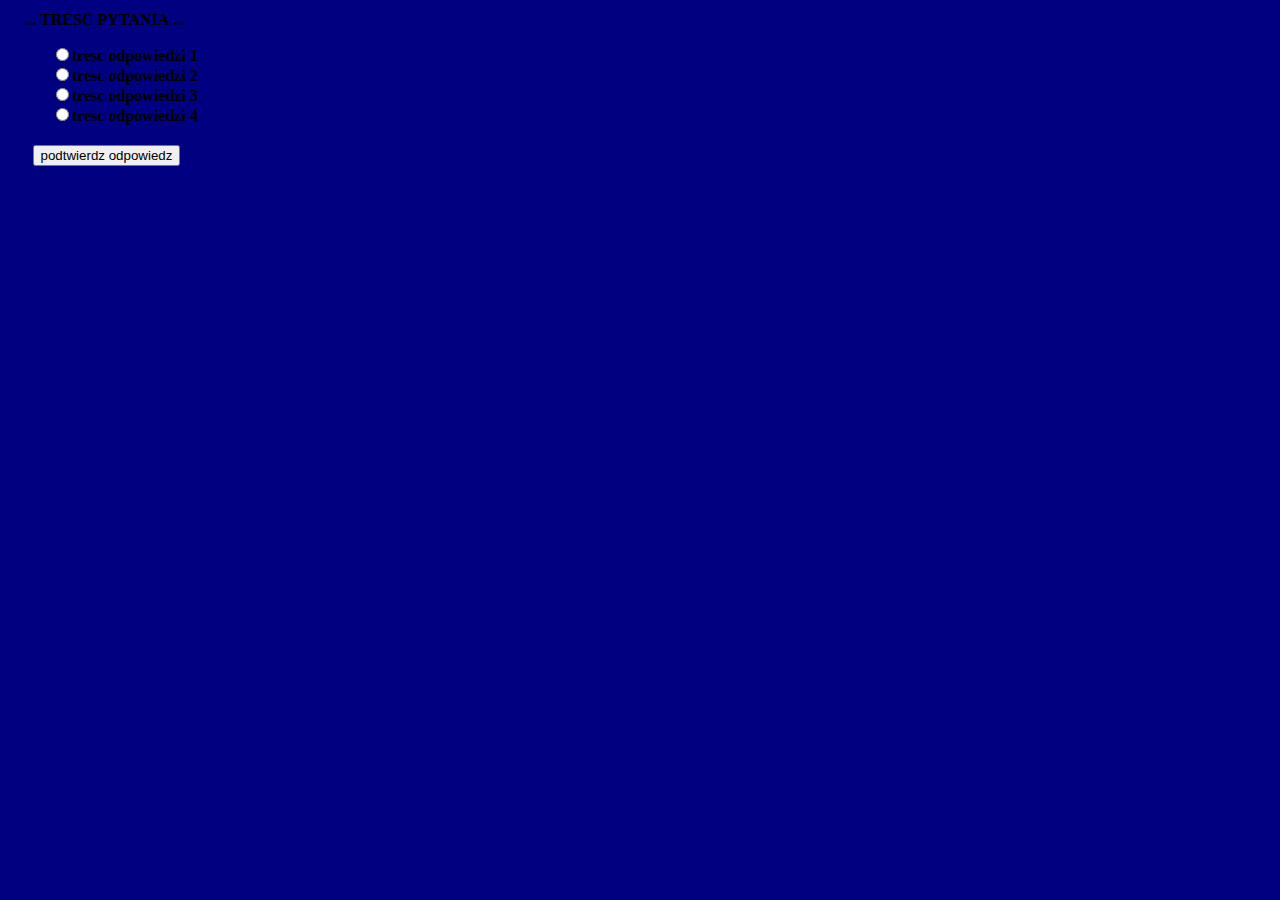
==== index.html @ 7770b2e5 "Update index.html" ====
<html>
    <head>
        <meta charset="UTF-8" lang="pl-PL">
        <title>1st page</title>
        <link rel="stylesheet" href="mainStyle.css">
    </head>
    <body>
        <div id="div_main">
            <table id="tab_main">
                <tr id="tr_main">
                    <td id="td_div_main">
                        <div id="div_form">
                            <strong>
                                <center>
                                    <p id="tresc_pyt">... TRESC PYTANIA ...</p>
                                    <ul type="none" id="tresc_odp">
                                        <li>
                                            <input id="input_odp1" name="input_odp" type="radio" value="tresc odpowiedzi 1"><label id="lb" for="input_odp1">tresc odpowiedzi 1</label>
                                        </li>
                                        <li>
                                            <input id="input_odp2" name="input_odp" type="radio" value="tresc odpowiedzi 2"><label id="lb" for="input_odp2">tresc odpowiedzi 2</label>
                                        </li>
                                        <li>
                                            <input id="input_odp3" name="input_odp" type="radio" value="tresc odpowiedzi 3"><label id="lb" for="input_odp3">tresc odpowiedzi 3</label>
                                        </li>
                                        <li>
                                            <input id="input_odp4" name="input_odp" type="radio" value="tresc odpowiedzi 4"><label id="lb" for="input_odp4">tresc odpowiedzi 4</label>
                                        </li>
                                    </ul>
                                 </center>
                            </strong>
                        </div>
                    </td>
                    <td id="td_czas">
                        <div id="div_czas">

                        </div>
                    </td>
                </tr>
                <tr id="tr_podtw">
                    <td colspan="2" id="input_podtw">
                        <center>
                            <input id="podtw_odp" type="button" value="podtwierdz odpowiedz">
                        </center>
                    </td>
                </tr>
            <table>
        </div>
    </body>
</html>
---- mainStyle.css ----
body{
    background-color: navy;
}
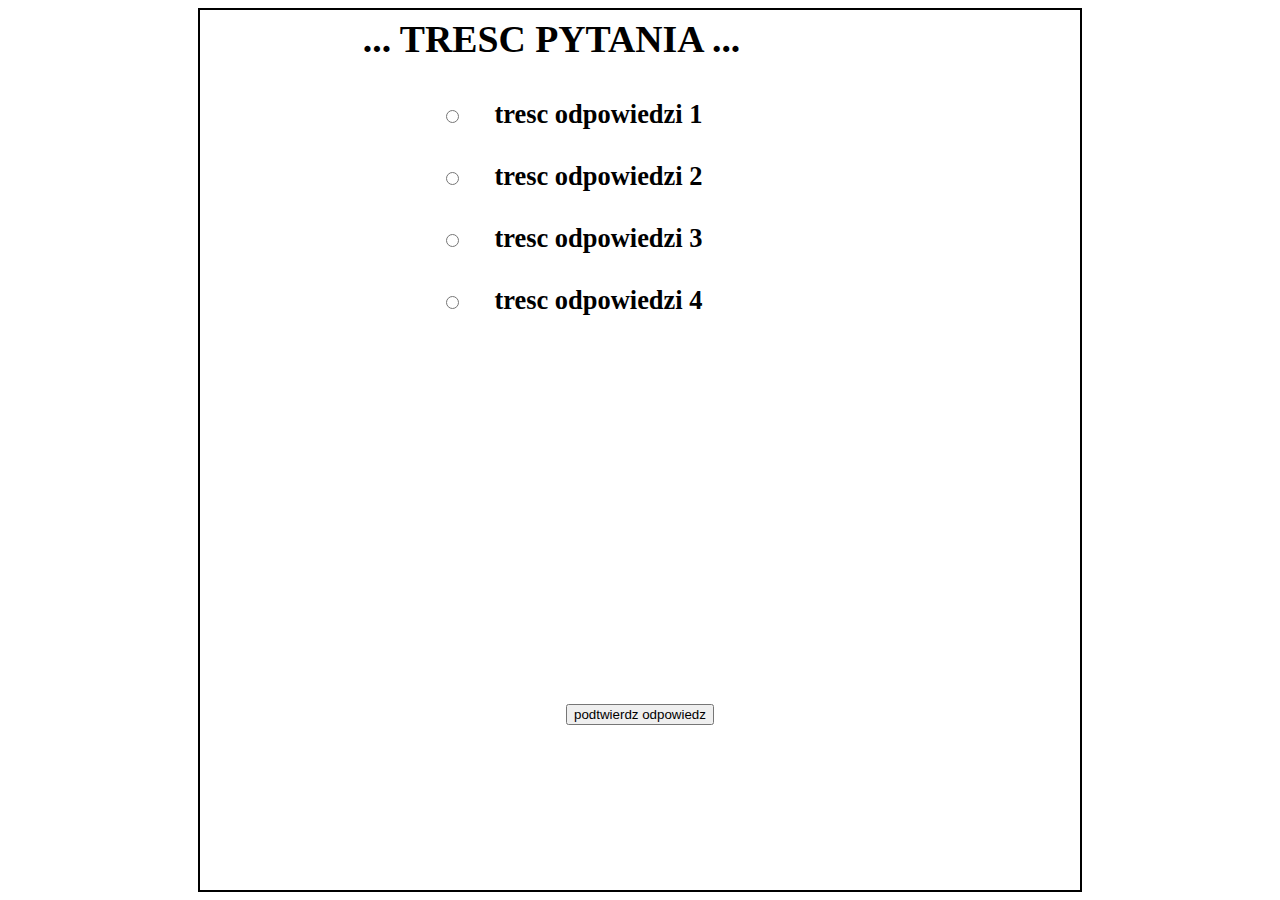
==== commit 5a680632: "Update index.html" ====
--- a/index.html
+++ b/index.html
@@ -7,6 +7,11 @@
     <body>
         <div id="div_main">
             <table id="tab_main">
+                <tr id="podkidysh_czas_tr">
+                    <td colspan="2" id="podkidysh_czas_td">
+                        
+                    </td>
+                </tr>
                 <tr id="tr_main">
                     <td id="td_div_main">
                         <div id="div_form">
@@ -16,13 +21,13 @@
                                     <ul type="none" id="tresc_odp">
                                         <li>
                                             <input id="input_odp1" name="input_odp" type="radio" value="tresc odpowiedzi 1"><label id="lb" for="input_odp1">tresc odpowiedzi 1</label>
-                                        </li>
+                                        </li><br>
                                         <li>
                                             <input id="input_odp2" name="input_odp" type="radio" value="tresc odpowiedzi 2"><label id="lb" for="input_odp2">tresc odpowiedzi 2</label>
-                                        </li>
+                                        </li><br>
                                         <li>
                                             <input id="input_odp3" name="input_odp" type="radio" value="tresc odpowiedzi 3"><label id="lb" for="input_odp3">tresc odpowiedzi 3</label>
-                                        </li>
+                                        </li><br>
                                         <li>
                                             <input id="input_odp4" name="input_odp" type="radio" value="tresc odpowiedzi 4"><label id="lb" for="input_odp4">tresc odpowiedzi 4</label>
                                         </li>
--- a/mainStyle.css
+++ b/mainStyle.css
@@ -1,3 +1,79 @@
 body{
-    background-color: navy;
+    background-image: url("https://top-fon.com/uploads/posts/2023-01/1675178778_top-fon-com-p-neonovii-fon-dlya-prezentatsii-5.jpg");
+    background-position: center;
+    background-repeat: no-repeat;
+    background-size: cover;
+    position: relative;
+}
+
+#tr_podtw{
+    align-items: center;
+    height: 40%;
+}
+
+#tab_main{
+    width: 100%;
+    height: 100%;
+    border: 2px black solid;
+}
+
+#tr_main{
+    padding-left: 20%;
+    width: 100%;
+    height: 60%;
+}
+
+#td_div_main{
+    width:80%;
+    height: auto;
+}
+
+#td_czas{
+    width: 20%;
+    height: auto;
+}
+
+#div_form{
+    width: 100%;
+    height: 100%;
+}
+
+#lb{
+    margin-left: 5%;
+}
+
+#div_main{
+    margin-left: 15%;
+    margin-right: 15%;
+    background-color: white;
+}
+
+@media (orientation:landscape) {  
+
+    #tresc_pyt{
+        font-size: 1cm ;
+    }
+    
+    #tresc_odp{
+        font-size: 0.7cm;
+    }
+
+    #input_odp{
+        margin-right:5%;
+    }
+}
+
+@media (orientation:portrait) {  
+
+    #tresc_pyt{
+        font-size: 2cm ;
+    }
+    
+    #tresc_odp{
+        font-size: 1.5cm;
+    }
+
+    #input_odp{
+        margin-right:10%;
+    }
 }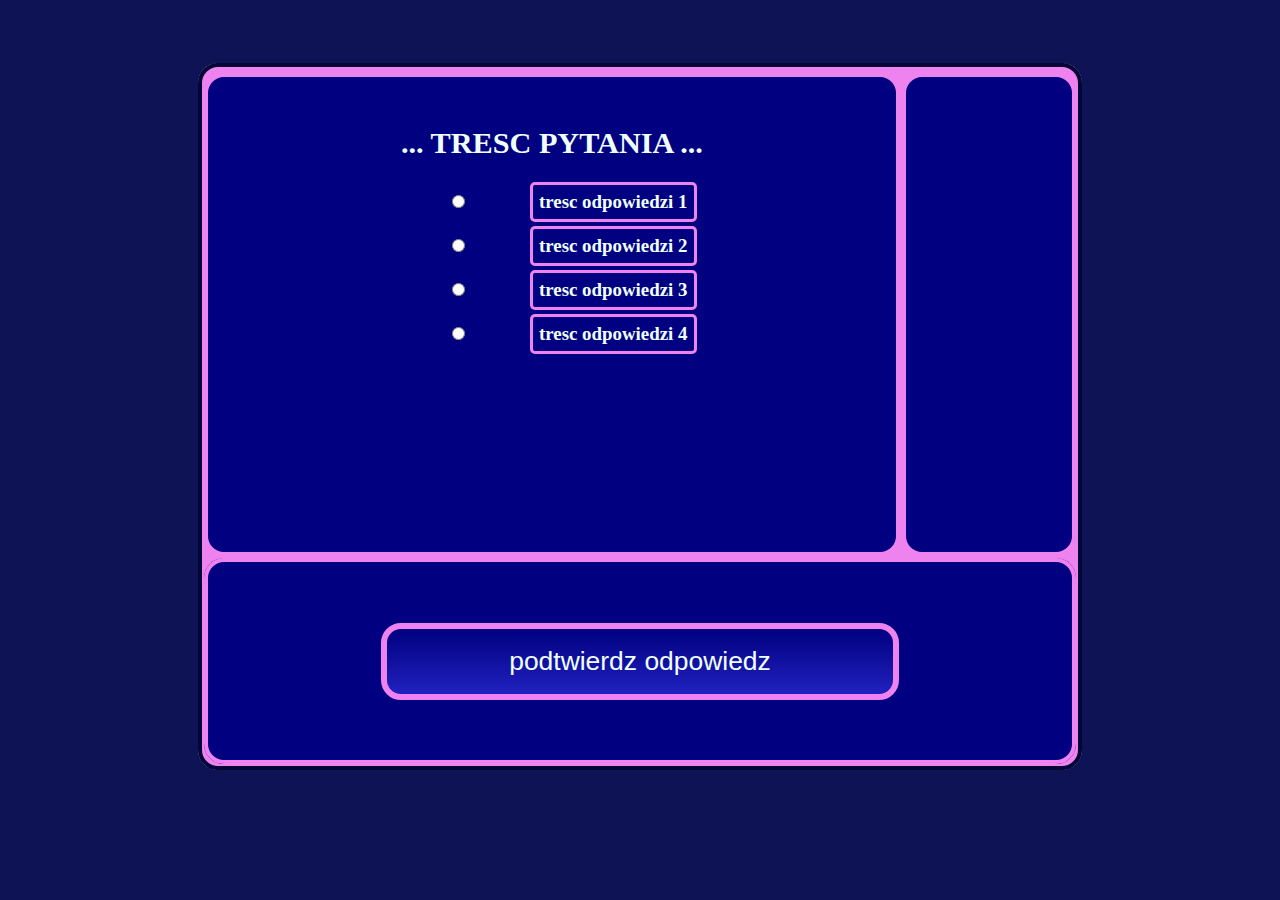
==== commit 9a7ebb8c: "Update index.html" ====
--- a/index.html
+++ b/index.html
@@ -45,7 +45,7 @@
                 <tr id="tr_podtw">
                     <td colspan="2" id="input_podtw">
                         <center>
-                            <input id="podtw_odp" type="button" value="podtwierdz odpowiedz">
+                            <input id="podtw_odp" type="button" onclick="" value="podtwierdz odpowiedz">
                         </center>
                     </td>
                 </tr>
--- a/mainStyle.css
+++ b/mainStyle.css
@@ -4,33 +4,11 @@
     background-repeat: no-repeat;
     background-size: cover;
     position: relative;
-}
-
-#tr_podtw{
-    align-items: center;
-    height: 40%;
-}
-
-#tab_main{
-    width: 100%;
-    height: 100%;
-    border: 2px black solid;
-}
-
-#tr_main{
-    padding-left: 20%;
-    width: 100%;
-    height: 60%;
-}
-
-#td_div_main{
-    width:80%;
-    height: auto;
-}
-
-#td_czas{
-    width: 20%;
-    height: auto;
+    background-color: rgb(14, 19, 85);
+}
+
+#podtw_odp:hover, #podtw_odp:active{
+    background-position: 0 102%;
 }
 
 #div_form{
@@ -38,42 +16,220 @@
     height: 100%;
 }
 
-#lb{
-    margin-left: 5%;
-}
-
-#div_main{
-    margin-left: 15%;
-    margin-right: 15%;
-    background-color: white;
-}
-
 @media (orientation:landscape) {  
 
+    #tab_main{
+        width: 100%;
+        height: 100%;
+        border: 4px rgb(2, 6, 54) solid;
+        border-radius: 20px;
+    }
+
     #tresc_pyt{
+        margin-top: 7%;
+        font-size: 0.8cm ;
+    }
+    
+    #tresc_odp{
+        font-size: 0.5cm;
+    }
+
+    #input_odp1{
+        margin-right:5%;
+    }
+
+    #input_odp2{
+        margin-right:5%;
+    }
+
+    #input_odp3{
+        margin-right:5%;
+    }
+
+    #input_odp4{
+        margin-right:5%;
+    }
+    
+    #lb{
+        margin-left: 5%;
+        border: 3px solid violet;
+        padding: 1%;
+        border-radius: 5px;
+    }
+
+    #tr_podtw{
+        align-items: center;
+        height: 30%;
+        background-color: navy;
+        border-radius: 30px;
+        border: 4px solid violet;
+    }
+
+    #tr_main{
+        padding-left: 20%;
+        width: 100%;
+        height: 70%;
+    }
+
+    #div_main{
+        margin-top: 5%;
+        margin-left: 15%;
+        margin-right: 15%;
+        background-color: violet;
+        height: 80%;
+        border-radius: 20px;
+    }
+
+    #td_div_main{
+        color: azure;
+        background-color: navy;
+        width:80%;
+        height: auto;
+        align-content: center;
+        align-items: center;
+        border-radius: 20px;
+        border: 4px solid violet;
+    }
+
+    #td_czas{
+        background-color: navy;
+        width: 20%;
+        height: auto;
+        border-radius: 20px;
+        border: 4px solid violet;
+    }
+
+    #podkidysz_czas_tr{
+        height: 0%;
+        width: 100%;
+        align-items: center;
+    }
+
+    #input_podtw{
+        border-radius: 20px;
+        border: 4px solid violet;
+    }
+
+    #podtw_odp{
+        width: 60%;
+        font-size: 0.7cm;
+        color: azure;
+        border: 6px violet solid;
+        border-radius: 20px;
+        padding: 2%;
+        background: linear-gradient(navy, rgb(66, 66, 255));
+        background-repeat: repeat;
+        background-size: 100% 200%;
+        transition: all .5s linear;
+    }
+}
+
+@media (orientation:portrait) {  
+
+    #tab_main{
+        width: 100%;
+        height: 100%;
+        border: 4px rgb(2, 6, 54) solid;
+        border-radius: 30px;
+    }
+
+    #tresc_pyt{
+        margin-top: 5%;
         font-size: 1cm ;
     }
     
     #tresc_odp{
-        font-size: 0.7cm;
-    }
-
-    #input_odp{
-        margin-right:5%;
-    }
-}
-
-@media (orientation:portrait) {  
-
-    #tresc_pyt{
-        font-size: 2cm ;
-    }
-    
-    #tresc_odp{
-        font-size: 1.5cm;
-    }
-
-    #input_odp{
-        margin-right:10%;
+        font-size: 1cm;
+        margin-top: 10%;
+    }
+
+    #input_odp1{
+        margin-right:10%;
+    }
+
+    #input_odp2{
+        margin-right:10%;
+    }
+
+    #input_odp3{
+        margin-right:10%;
+    }
+
+    #input_odp4{
+        margin-right:10%;
+    }
+    
+    #lb{
+        margin-left: 5%;
+        border: 6px solid violet;
+        padding: 1%;
+        border-radius: 15px;
+    }
+
+    #tr_podtw{
+        align-items: center;
+        height: 20%;
+        width: 100%;
+    }
+
+    #tr_main{
+        padding-left: 20%;
+        width: 100%;
+        height:55%;
+    }
+
+    #div_main{
+        margin-top: 30%;
+        margin-left: 15%;
+        margin-right: 15%;
+        background-color: violet;
+        height: 60%;
+        border-radius: 30px;
+    }
+
+    #podkidysz_czas_tr{
+        height: 15%;
+        width: 100%;
+        align-items: center;
+    }
+
+    #td_czas{
+        width: 0%;
+        height: auto;
+    }
+
+    #td_div_main{
+        color: azure;
+        width:100%;
+        height: auto;
+        background-color: navy;
+        align-content: center;
+        align-items: center;
+        border-radius: 30px;
+        border: 10px solid violet;
+    }
+
+    #podkidysh_czas_td{
+        background-color: navy;
+        width: 100%;
+        height: 2cm;
+        border-radius: 30px;
+        border: 10px solid violet;
+    }
+
+    #input_podtw{
+        border-radius: 30px;
+        background-color: navy;
+        border: 10px solid violet;
+    }
+
+    #podtw_odp{
+        width: 70%;
+        font-size: 0.9cm;
+        color: azure;
+        background-color: navy;
+        border: 8px violet solid;
+        border-radius: 30px;
+        padding: 3%;
     }
 }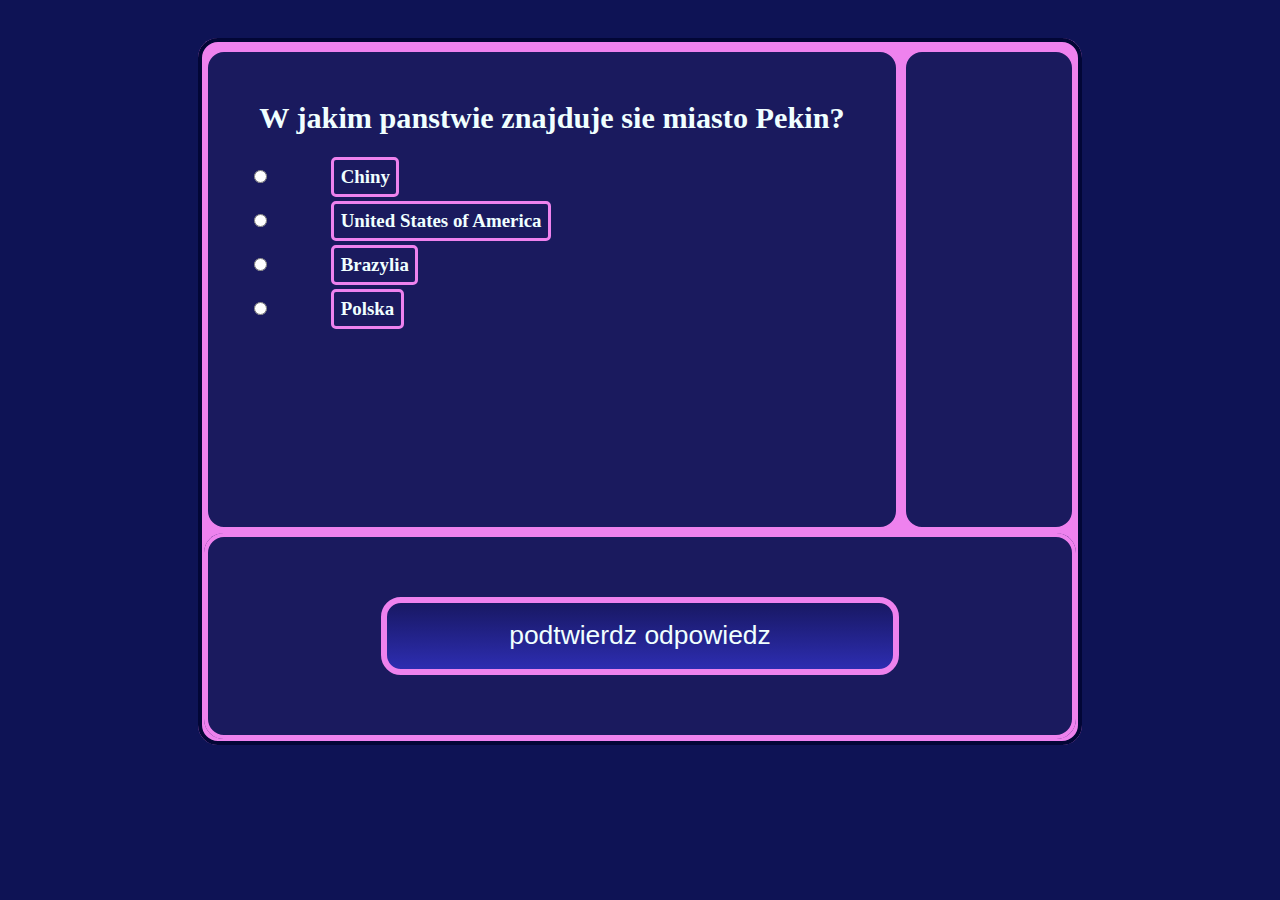
==== commit 26bf0905: "Update index.html" ====
--- a/index.html
+++ b/index.html
@@ -17,22 +17,22 @@
                         <div id="div_form">
                             <strong>
                                 <center>
-                                    <p id="tresc_pyt">... TRESC PYTANIA ...</p>
-                                    <ul type="none" id="tresc_odp">
-                                        <li>
-                                            <input id="input_odp1" name="input_odp" type="radio" value="tresc odpowiedzi 1"><label id="lb" for="input_odp1">tresc odpowiedzi 1</label>
-                                        </li><br>
-                                        <li>
-                                            <input id="input_odp2" name="input_odp" type="radio" value="tresc odpowiedzi 2"><label id="lb" for="input_odp2">tresc odpowiedzi 2</label>
-                                        </li><br>
-                                        <li>
-                                            <input id="input_odp3" name="input_odp" type="radio" value="tresc odpowiedzi 3"><label id="lb" for="input_odp3">tresc odpowiedzi 3</label>
-                                        </li><br>
-                                        <li>
-                                            <input id="input_odp4" name="input_odp" type="radio" value="tresc odpowiedzi 4"><label id="lb" for="input_odp4">tresc odpowiedzi 4</label>
-                                        </li>
-                                    </ul>
-                                 </center>
+                                    <p id="tresc_pyt">W jakim panstwie znajduje sie miasto Pekin?</p>
+                                </center>
+                                <ul type="none" id="tresc_odp">
+                                    <li>
+                                        <input id="input_odp1" name="input_odp" class="input_odp" type="radio" value="tresc odpowiedzi 1"><label id="lb" for="input_odp1">Chiny</label>
+                                    </li><br>
+                                    <li>
+                                        <input id="input_odp2" name="input_odp" class="input_odp" type="radio" value="tresc odpowiedzi 2"><label id="lb" for="input_odp2">United States of America</label>
+                                    </li><br>
+                                    <li>
+                                        <input id="input_odp3" name="input_odp" class="input_odp" type="radio" value="tresc odpowiedzi 3"><label id="lb" for="input_odp3">Brazylia</label>
+                                    </li><br>
+                                    <li>
+                                        <input id="input_odp4" name="input_odp" class="input_odp" type="radio" value="tresc odpowiedzi 4"><label id="lb" for="input_odp4">Polska</label>
+                                    </li>
+                                </ul>
                             </strong>
                         </div>
                     </td>
--- a/mainStyle.css
+++ b/mainStyle.css
@@ -60,7 +60,7 @@
     #tr_podtw{
         align-items: center;
         height: 30%;
-        background-color: navy;
+        background-color: #1a1a5e;
         border-radius: 30px;
         border: 4px solid violet;
     }
@@ -72,7 +72,7 @@
     }
 
     #div_main{
-        margin-top: 5%;
+        margin-top: 3%;
         margin-left: 15%;
         margin-right: 15%;
         background-color: violet;
@@ -82,7 +82,7 @@
 
     #td_div_main{
         color: azure;
-        background-color: navy;
+        background-color: #1a1a5e;
         width:80%;
         height: auto;
         align-content: center;
@@ -92,7 +92,7 @@
     }
 
     #td_czas{
-        background-color: navy;
+        background-color: #1a1a5e;
         width: 20%;
         height: auto;
         border-radius: 20px;
@@ -117,7 +117,7 @@
         border: 6px violet solid;
         border-radius: 20px;
         padding: 2%;
-        background: linear-gradient(navy, rgb(66, 66, 255));
+        background: linear-gradient(#181863, rgb(66, 66, 255));
         background-repeat: repeat;
         background-size: 100% 200%;
         transition: all .5s linear;
@@ -131,15 +131,16 @@
         height: 100%;
         border: 4px rgb(2, 6, 54) solid;
         border-radius: 30px;
+        background-color: violet;
     }
 
     #tresc_pyt{
         margin-top: 5%;
-        font-size: 1cm ;
+        font-size: 0.9cm ;
     }
     
     #tresc_odp{
-        font-size: 1cm;
+        font-size: 0.8cm;
         margin-top: 10%;
     }
 
@@ -179,7 +180,7 @@
     }
 
     #div_main{
-        margin-top: 30%;
+        margin-top: 20%;
         margin-left: 15%;
         margin-right: 15%;
         background-color: violet;
@@ -202,15 +203,13 @@
         color: azure;
         width:100%;
         height: auto;
-        background-color: navy;
-        align-content: center;
-        align-items: center;
+        background-color: #1a1a5e;
         border-radius: 30px;
         border: 10px solid violet;
     }
 
     #podkidysh_czas_td{
-        background-color: navy;
+        background-color: #1a1a5e;
         width: 100%;
         height: 2cm;
         border-radius: 30px;
@@ -219,7 +218,7 @@
 
     #input_podtw{
         border-radius: 30px;
-        background-color: navy;
+        background-color: #1a1a5e;
         border: 10px solid violet;
     }
 
@@ -230,6 +229,11 @@
         background-color: navy;
         border: 8px violet solid;
         border-radius: 30px;
-        padding: 3%;
+        padding: 2%;
+        background: linear-gradient(#181863, rgb(66, 66, 255));
+        background-repeat: repeat;
+        background-size: 100% 200%;
+        transition: all .5s linear;
+        margin:4%;
     }
 }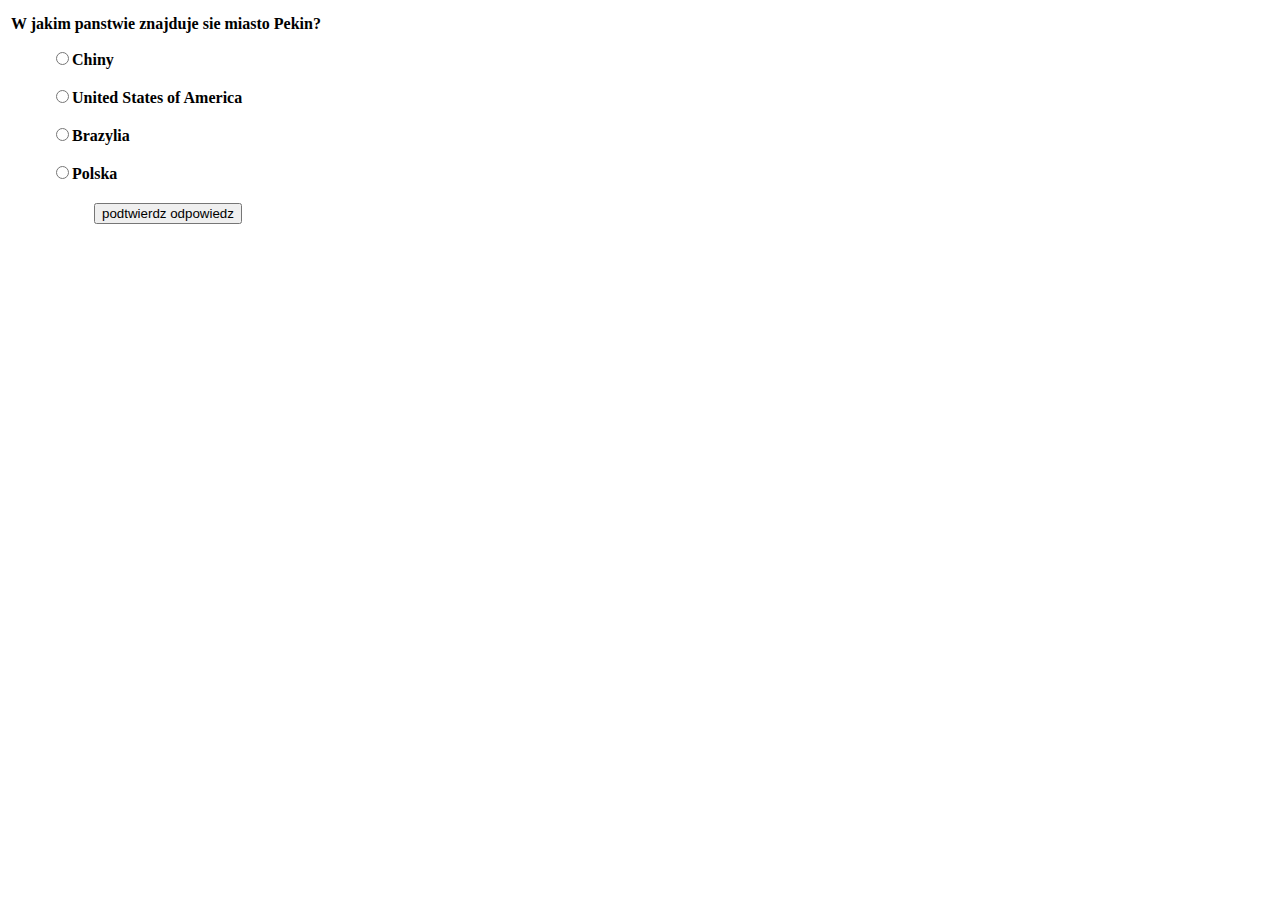
==== commit 840e5f14: "Update index.html" ====
--- a/index.html
+++ b/index.html
@@ -2,7 +2,7 @@
     <head>
         <meta charset="UTF-8" lang="pl-PL">
         <title>1st page</title>
-        <link rel="stylesheet" href="mainStyle.css">
+        <link rel="stylesheet" href="indexStyle.css">
     </head>
     <body>
         <div id="div_main">
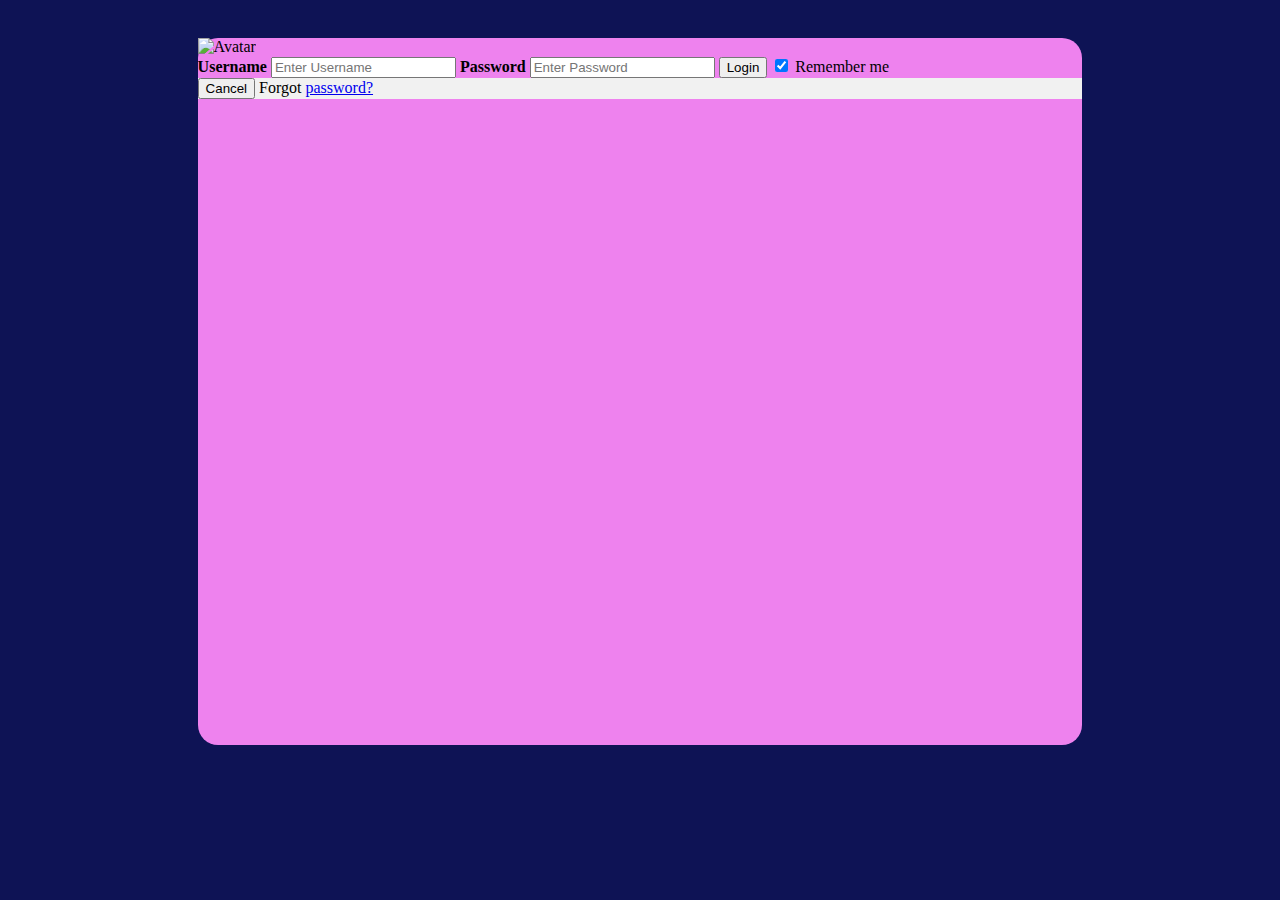
==== commit fdfdf0f7: "Update index.html" ====
--- a/index.html
+++ b/index.html
@@ -1,55 +1,30 @@
 <html>
     <head>
         <meta charset="UTF-8" lang="pl-PL">
-        <title>1st page</title>
+        <title>log-in</title>
         <link rel="stylesheet" href="indexStyle.css">
     </head>
     <body>
         <div id="div_main">
-            <table id="tab_main">
-                <tr id="podkidysh_czas_tr">
-                    <td colspan="2" id="podkidysh_czas_td">
-                        
-                    </td>
-                </tr>
-                <tr id="tr_main">
-                    <td id="td_div_main">
-                        <div id="div_form">
-                            <strong>
-                                <center>
-                                    <p id="tresc_pyt">W jakim panstwie znajduje sie miasto Pekin?</p>
-                                </center>
-                                <ul type="none" id="tresc_odp">
-                                    <li>
-                                        <input id="input_odp1" name="input_odp" class="input_odp" type="radio" value="tresc odpowiedzi 1"><label id="lb" for="input_odp1">Chiny</label>
-                                    </li><br>
-                                    <li>
-                                        <input id="input_odp2" name="input_odp" class="input_odp" type="radio" value="tresc odpowiedzi 2"><label id="lb" for="input_odp2">United States of America</label>
-                                    </li><br>
-                                    <li>
-                                        <input id="input_odp3" name="input_odp" class="input_odp" type="radio" value="tresc odpowiedzi 3"><label id="lb" for="input_odp3">Brazylia</label>
-                                    </li><br>
-                                    <li>
-                                        <input id="input_odp4" name="input_odp" class="input_odp" type="radio" value="tresc odpowiedzi 4"><label id="lb" for="input_odp4">Polska</label>
-                                    </li>
-                                </ul>
-                            </strong>
-                        </div>
-                    </td>
-                    <td id="td_czas">
-                        <div id="div_czas">
-
-                        </div>
-                    </td>
-                </tr>
-                <tr id="tr_podtw">
-                    <td colspan="2" id="input_podtw">
-                        <center>
-                            <input id="podtw_odp" type="button" onclick="" value="podtwierdz odpowiedz">
-                        </center>
-                    </td>
-                </tr>
-            <table>
+            <form action="/action_page.php" method="post">
+                <div class="imgcontainer">
+                    <img src="img_avatar2.png" alt="Avatar" class="avatar">
+                </div>
+                <div class="container">
+                    <label for="uname"><b>Username</b></label>
+                    <input type="text" placeholder="Enter Username" name="uname" required>
+                    <label for="psw"><b>Password</b></label>
+                    <input type="password" placeholder="Enter Password" name="psw" required>
+                    <button type="submit">Login</button>
+                    <label>
+                        <input type="checkbox" checked="checked" name="remember"> Remember me
+                    </label>
+                </div>
+                <div class="container" style="background-color:#f1f1f1">
+                    <button type="button" class="cancelbtn">Cancel</button>
+                    <span class="psw">Forgot <a href="#">password?</a></span>
+                </div>
+            </form>
         </div>
     </body>
 </html>--- a/indexStyle.css
+++ b/indexStyle.css
@@ -0,0 +1,239 @@
+body{
+    background-image: url("https://top-fon.com/uploads/posts/2023-01/1675178778_top-fon-com-p-neonovii-fon-dlya-prezentatsii-5.jpg");
+    background-position: center;
+    background-repeat: no-repeat;
+    background-size: cover;
+    position: relative;
+    background-color: rgb(14, 19, 85);
+}
+
+#podtw_odp:hover, #podtw_odp:active{
+    background-position: 0 102%;
+}
+
+#div_form{
+    width: 100%;
+    height: 100%;
+}
+
+@media (orientation:landscape) {  
+
+    #tab_main{
+        width: 100%;
+        height: 100%;
+        border: 4px rgb(2, 6, 54) solid;
+        border-radius: 20px;
+    }
+
+    #tresc_pyt{
+        margin-top: 7%;
+        font-size: 0.8cm ;
+    }
+    
+    #tresc_odp{
+        font-size: 0.5cm;
+    }
+
+    #input_odp1{
+        margin-right:5%;
+    }
+
+    #input_odp2{
+        margin-right:5%;
+    }
+
+    #input_odp3{
+        margin-right:5%;
+    }
+
+    #input_odp4{
+        margin-right:5%;
+    }
+    
+    #lb{
+        margin-left: 5%;
+        border: 3px solid violet;
+        padding: 1%;
+        border-radius: 5px;
+    }
+
+    #tr_podtw{
+        align-items: center;
+        height: 30%;
+        background-color: #1a1a5e;
+        border-radius: 30px;
+        border: 4px solid violet;
+    }
+
+    #tr_main{
+        padding-left: 20%;
+        width: 100%;
+        height: 70%;
+    }
+
+    #div_main{
+        margin-top: 3%;
+        margin-left: 15%;
+        margin-right: 15%;
+        background-color: violet;
+        height: 80%;
+        border-radius: 20px;
+    }
+
+    #td_div_main{
+        color: azure;
+        background-color: #1a1a5e;
+        width:80%;
+        height: auto;
+        align-content: center;
+        align-items: center;
+        border-radius: 20px;
+        border: 4px solid violet;
+    }
+
+    #td_czas{
+        background-color: #1a1a5e;
+        width: 20%;
+        height: auto;
+        border-radius: 20px;
+        border: 4px solid violet;
+    }
+
+    #podkidysz_czas_tr{
+        height: 0%;
+        width: 100%;
+        align-items: center;
+    }
+
+    #input_podtw{
+        border-radius: 20px;
+        border: 4px solid violet;
+    }
+
+    #podtw_odp{
+        width: 60%;
+        font-size: 0.7cm;
+        color: azure;
+        border: 6px violet solid;
+        border-radius: 20px;
+        padding: 2%;
+        background: linear-gradient(#181863, rgb(66, 66, 255));
+        background-repeat: repeat;
+        background-size: 100% 200%;
+        transition: all .5s linear;
+    }
+}
+
+@media (orientation:portrait) {  
+
+    #tab_main{
+        width: 100%;
+        height: 100%;
+        border: 4px rgb(2, 6, 54) solid;
+        border-radius: 30px;
+        background-color: violet;
+    }
+
+    #tresc_pyt{
+        margin-top: 5%;
+        font-size: 0.9cm ;
+    }
+    
+    #tresc_odp{
+        font-size: 0.8cm;
+        margin-top: 10%;
+    }
+
+    #input_odp1{
+        margin-right:10%;
+    }
+
+    #input_odp2{
+        margin-right:10%;
+    }
+
+    #input_odp3{
+        margin-right:10%;
+    }
+
+    #input_odp4{
+        margin-right:10%;
+    }
+    
+    #lb{
+        margin-left: 5%;
+        border: 6px solid violet;
+        padding: 1%;
+        border-radius: 15px;
+    }
+
+    #tr_podtw{
+        align-items: center;
+        height: 20%;
+        width: 100%;
+    }
+
+    #tr_main{
+        padding-left: 20%;
+        width: 100%;
+        height:55%;
+    }
+
+    #div_main{
+        margin-top: 20%;
+        margin-left: 15%;
+        margin-right: 15%;
+        background-color: violet;
+        height: 60%;
+        border-radius: 30px;
+    }
+
+    #podkidysz_czas_tr{
+        height: 15%;
+        width: 100%;
+        align-items: center;
+    }
+
+    #td_czas{
+        width: 0%;
+        height: auto;
+    }
+
+    #td_div_main{
+        color: azure;
+        width:100%;
+        height: auto;
+        background-color: #1a1a5e;
+        border-radius: 30px;
+        border: 10px solid violet;
+    }
+
+    #podkidysh_czas_td{
+        background-color: #1a1a5e;
+        width: 100%;
+        height: 2cm;
+        border-radius: 30px;
+        border: 10px solid violet;
+    }
+
+    #input_podtw{
+        border-radius: 30px;
+        background-color: #1a1a5e;
+        border: 10px solid violet;
+    }
+
+    #podtw_odp{
+        width: 70%;
+        font-size: 0.9cm;
+        color: azure;
+        background-color: navy;
+        border: 8px violet solid;
+        border-radius: 30px;
+        padding: 2%;
+        background: linear-gradient(#181863, rgb(66, 66, 255));
+        background-repeat: repeat;
+        background-size: 100% 200%;
+        transition: all .5s linear;
+        margin:4%;
+    }
+}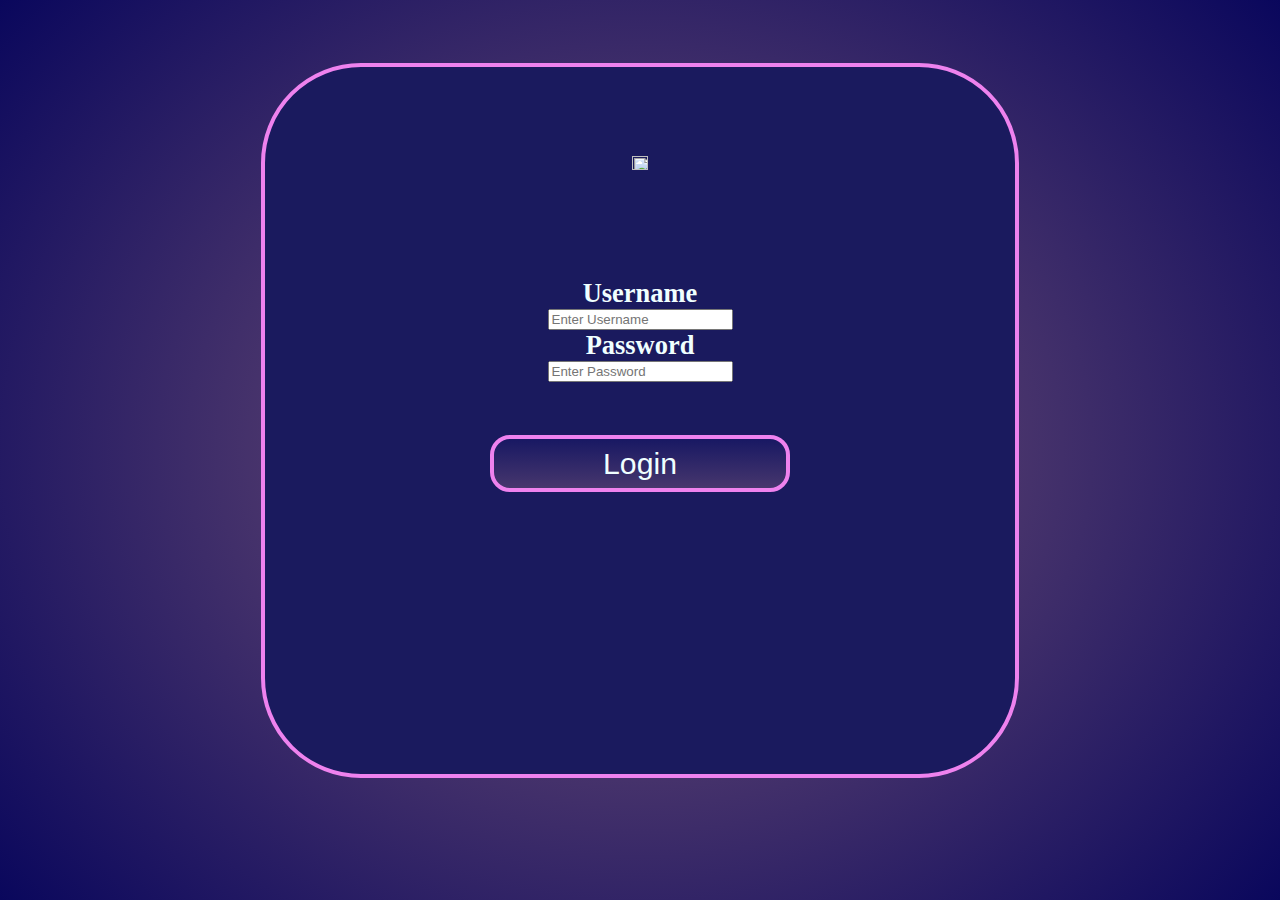
==== commit 07377441: "Update index.html" ====
--- a/index.html
+++ b/index.html
@@ -8,21 +8,16 @@
         <div id="div_main">
             <form action="/action_page.php" method="post">
                 <div class="imgcontainer">
-                    <img src="img_avatar2.png" alt="Avatar" class="avatar">
+                    <img src="img_avatar.png" alt="Avatar" class="avatar">
                 </div>
                 <div class="container">
-                    <label for="uname"><b>Username</b></label>
-                    <input type="text" placeholder="Enter Username" name="uname" required>
-                    <label for="psw"><b>Password</b></label>
-                    <input type="password" placeholder="Enter Password" name="psw" required>
-                    <button type="submit">Login</button>
-                    <label>
-                        <input type="checkbox" checked="checked" name="remember"> Remember me
-                    </label>
-                </div>
-                <div class="container" style="background-color:#f1f1f1">
-                    <button type="button" class="cancelbtn">Cancel</button>
-                    <span class="psw">Forgot <a href="#">password?</a></span>
+                    <div class="userInfo">
+                        <label for="name"><b>Username</b></label><br>
+                        <input type="text" placeholder="Enter Username" name="name" required><br>
+                        <label for="password"><b>Password</b></label><br>
+                        <input type="password" placeholder="Enter Password" name="password" required>
+                    </div>
+                    <button class="login" type="submit">Login</button>
                 </div>
             </form>
         </div>
--- a/indexStyle.css
+++ b/indexStyle.css
@@ -1,13 +1,12 @@
 body{
-    background-image: url("https://top-fon.com/uploads/posts/2023-01/1675178778_top-fon-com-p-neonovii-fon-dlya-prezentatsii-5.jpg");
+    background: radial-gradient(rgb(122, 88, 120), rgb(0, 0, 90));
     background-position: center;
     background-repeat: no-repeat;
-    background-size: cover;
+    background-size: 100% 120%;
     position: relative;
-    background-color: rgb(14, 19, 85);
 }
 
-#podtw_odp:hover, #podtw_odp:active{
+.login:hover, .login:active{
     background-position: 0 102%;
 }
 
@@ -16,169 +15,52 @@
     height: 100%;
 }
 
-@media (orientation:landscape) {  
+.avatar{
+    margin-bottom: 4%;
+    width: 15%;
+}
 
-    #tab_main{
-        width: 100%;
-        height: 100%;
-        border: 4px rgb(2, 6, 54) solid;
-        border-radius: 20px;
+@media (orientation:landscape) {
+
+    .userInfo{
+        font-size: 0.7cm;
     }
 
-    #tresc_pyt{
-        margin-top: 7%;
-        font-size: 0.8cm ;
-    }
-    
-    #tresc_odp{
-        font-size: 0.5cm;
+    .container{
+        width: 100%;
+        height: 30%;   
     }
 
-    #input_odp1{
-        margin-right:5%;
-    }
-
-    #input_odp2{
-        margin-right:5%;
-    }
-
-    #input_odp3{
-        margin-right:5%;
-    }
-
-    #input_odp4{
-        margin-right:5%;
-    }
-    
-    #lb{
-        margin-left: 5%;
-        border: 3px solid violet;
+    .login{
+        margin-top: 7%;
+        width: 40%;
+        border: 4px violet solid;
+        background: linear-gradient(#181863, rgb(122, 88, 120));
+        background-repeat: repeat;
+        background-size: 100% 210%;
+        transition: all .5s linear;
         padding: 1%;
-        border-radius: 5px;
-    }
-
-    #tr_podtw{
-        align-items: center;
-        height: 30%;
-        background-color: #1a1a5e;
-        border-radius: 30px;
-        border: 4px solid violet;
-    }
-
-    #tr_main{
-        padding-left: 20%;
-        width: 100%;
-        height: 70%;
+        border-radius: 20px;
+        color: azure;
+        font-size: 0.8cm;
+        margin-bottom: 1%;
     }
 
     #div_main{
-        margin-top: 3%;
-        margin-left: 15%;
-        margin-right: 15%;
-        background-color: violet;
-        height: 80%;
-        border-radius: 20px;
-    }
-
-    #td_div_main{
+        border: 4px violet solid;
+        margin-top: 5%;
+        margin-left: 20%;
+        margin-right: 20%;
+        background-color: #1a1a5e;
+        height: 70%;
+        border-radius: 100px;
         color: azure;
-        background-color: #1a1a5e;
-        width:80%;
-        height: auto;
-        align-content: center;
-        align-items: center;
-        border-radius: 20px;
-        border: 4px solid violet;
-    }
-
-    #td_czas{
-        background-color: #1a1a5e;
-        width: 20%;
-        height: auto;
-        border-radius: 20px;
-        border: 4px solid violet;
-    }
-
-    #podkidysz_czas_tr{
-        height: 0%;
-        width: 100%;
-        align-items: center;
-    }
-
-    #input_podtw{
-        border-radius: 20px;
-        border: 4px solid violet;
-    }
-
-    #podtw_odp{
-        width: 60%;
-        font-size: 0.7cm;
-        color: azure;
-        border: 6px violet solid;
-        border-radius: 20px;
-        padding: 2%;
-        background: linear-gradient(#181863, rgb(66, 66, 255));
-        background-repeat: repeat;
-        background-size: 100% 200%;
-        transition: all .5s linear;
+        text-align: center;
+        padding-top: 7%;
     }
 }
 
 @media (orientation:portrait) {  
-
-    #tab_main{
-        width: 100%;
-        height: 100%;
-        border: 4px rgb(2, 6, 54) solid;
-        border-radius: 30px;
-        background-color: violet;
-    }
-
-    #tresc_pyt{
-        margin-top: 5%;
-        font-size: 0.9cm ;
-    }
-    
-    #tresc_odp{
-        font-size: 0.8cm;
-        margin-top: 10%;
-    }
-
-    #input_odp1{
-        margin-right:10%;
-    }
-
-    #input_odp2{
-        margin-right:10%;
-    }
-
-    #input_odp3{
-        margin-right:10%;
-    }
-
-    #input_odp4{
-        margin-right:10%;
-    }
-    
-    #lb{
-        margin-left: 5%;
-        border: 6px solid violet;
-        padding: 1%;
-        border-radius: 15px;
-    }
-
-    #tr_podtw{
-        align-items: center;
-        height: 20%;
-        width: 100%;
-    }
-
-    #tr_main{
-        padding-left: 20%;
-        width: 100%;
-        height:55%;
-    }
-
     #div_main{
         margin-top: 20%;
         margin-left: 15%;
@@ -188,52 +70,4 @@
         border-radius: 30px;
     }
 
-    #podkidysz_czas_tr{
-        height: 15%;
-        width: 100%;
-        align-items: center;
-    }
-
-    #td_czas{
-        width: 0%;
-        height: auto;
-    }
-
-    #td_div_main{
-        color: azure;
-        width:100%;
-        height: auto;
-        background-color: #1a1a5e;
-        border-radius: 30px;
-        border: 10px solid violet;
-    }
-
-    #podkidysh_czas_td{
-        background-color: #1a1a5e;
-        width: 100%;
-        height: 2cm;
-        border-radius: 30px;
-        border: 10px solid violet;
-    }
-
-    #input_podtw{
-        border-radius: 30px;
-        background-color: #1a1a5e;
-        border: 10px solid violet;
-    }
-
-    #podtw_odp{
-        width: 70%;
-        font-size: 0.9cm;
-        color: azure;
-        background-color: navy;
-        border: 8px violet solid;
-        border-radius: 30px;
-        padding: 2%;
-        background: linear-gradient(#181863, rgb(66, 66, 255));
-        background-repeat: repeat;
-        background-size: 100% 200%;
-        transition: all .5s linear;
-        margin:4%;
-    }
 }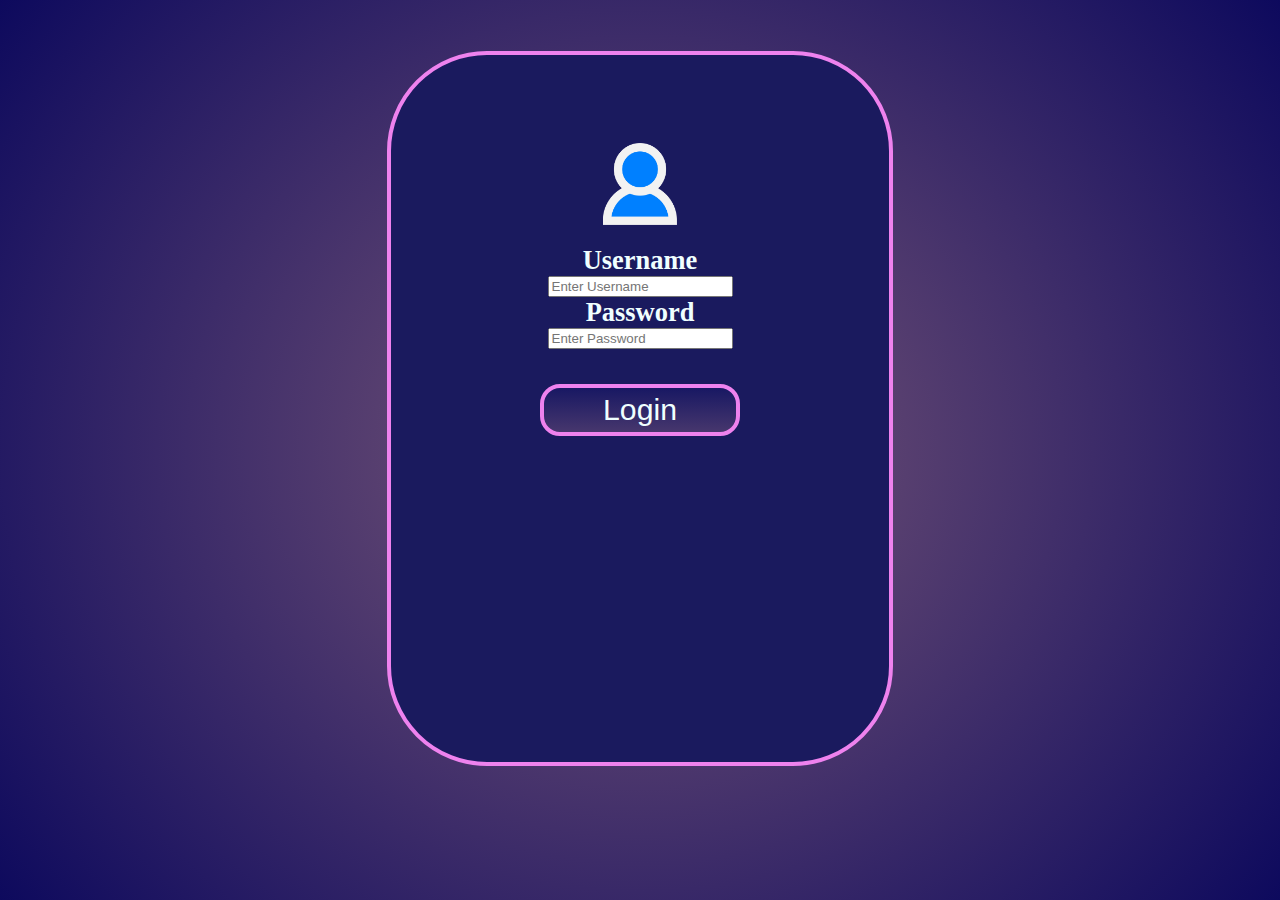
==== commit c959307d: "Update index.html" ====
--- a/index.html
+++ b/index.html
@@ -6,7 +6,7 @@
     </head>
     <body>
         <div id="div_main">
-            <form action="/action_page.php" method="post">
+            <form onsubmit="if( this.password.value == 'admin' && this.name.value ==  'admin'){window.location.href = 'asking.html'; this.name.value = ''; this.password.value = ''; return false; }" action="?">
                 <div class="imgcontainer">
                     <img src="img_avatar.png" alt="Avatar" class="avatar">
                 </div>
--- a/indexStyle.css
+++ b/indexStyle.css
@@ -2,7 +2,7 @@
     background: radial-gradient(rgb(122, 88, 120), rgb(0, 0, 90));
     background-position: center;
     background-repeat: no-repeat;
-    background-size: 100% 120%;
+    background-size: 100% 130%;
     position: relative;
 }
 
@@ -48,9 +48,9 @@
 
     #div_main{
         border: 4px violet solid;
-        margin-top: 5%;
-        margin-left: 20%;
-        margin-right: 20%;
+        margin-top: 4%;
+        margin-left: 30%;
+        margin-right: 30%;
         background-color: #1a1a5e;
         height: 70%;
         border-radius: 100px;
